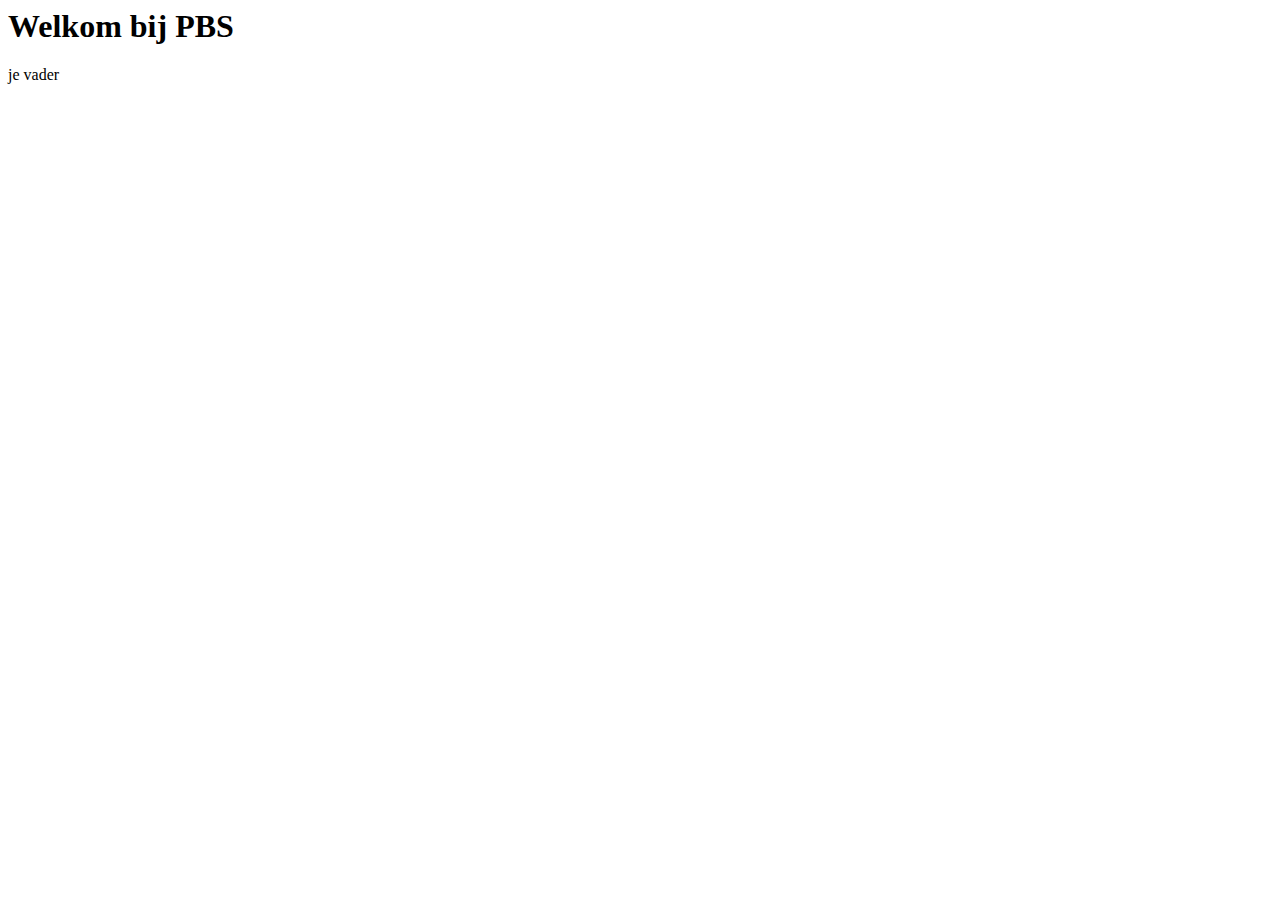
==== index.html @ 42656f53 "first commit" ====
<html lang="en">
<head>
    <meta charset="UTF-8">
    <meta name="viewport" content="width=device-width, initial-scale=1.0">
    <title>FBS</title>
</head>
<body>
    <header>
        <h1>Welkom bij PBS</h1>
    </header>
    <main>
        <section>
            <p>
                je vader
            </p>
        </section>
        <section>
            
        </section>
        <section>
            
        </section>
        <section>
            
        </section>
        <section>
            
        </section>
        <section>
            
        </section>
    </main>
</body>
</html>
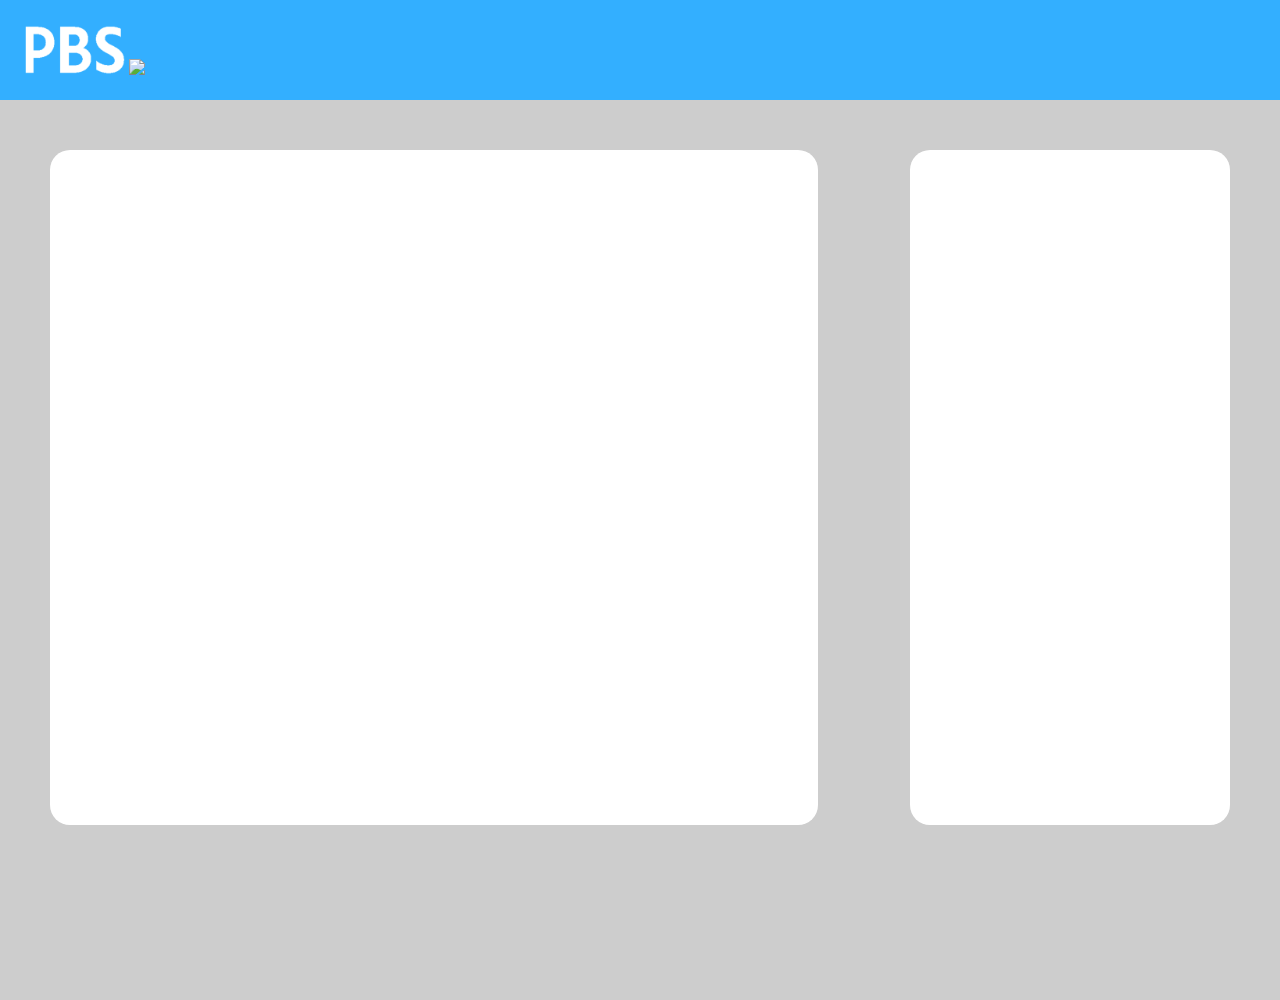
==== commit f663e777: "added some images like the logo, and added both fields for what will be the schedule and current inf" ====
--- a/index.html
+++ b/index.html
@@ -2,32 +2,24 @@
 <head>
     <meta charset="UTF-8">
     <meta name="viewport" content="width=device-width, initial-scale=1.0">
-    <title>FBS</title>
+    <link rel="stylesheet" type="text/css" href="style.css">
+    <title>PBS</title>
 </head>
 <body>
     <header>
-        <h1>Welkom bij PBS</h1>
+        <section class="header-blue">
+            <img src="images/pbs_share_og.fdd9430d1c12.png" class="header-logo">
+            <img src="images/avatar.png" class="avatar-icon">
+        </section>
     </header>
     <main>
-        <section>
-            <p>
-                je vader
-            </p>
-        </section>
-        <section>
-            
-        </section>
-        <section>
-            
-        </section>
-        <section>
-            
-        </section>
-        <section>
-            
-        </section>
-        <section>
-            
+        <section class="section-background">
+            <div class="schedule-div">
+
+            </div>
+            <aside class="aside-schedule-div">
+
+            </aside>
         </section>
     </main>
 </body>
--- a/style.css
+++ b/style.css
@@ -0,0 +1,51 @@
+body {
+    margin: 0;
+    background-color: #cdcdcd;
+}
+
+.section-background {
+    height: 100%
+}
+
+.schedule-div {
+    margin: auto;
+    margin-left: 50px;
+    margin-right: auto;
+    margin-top: 50px;
+    float: left;
+    height: 75%;
+    width: 60%;
+    border-radius: 20px;
+
+
+    background-color: white;
+    
+}
+
+.aside-schedule-div {
+    margin: auto;
+    margin-top: 50px;
+    margin-right: 50px;
+    float: right;
+    height: 75%;
+    width: 25%;
+    border-radius: 20px;
+
+    background-color: white;
+}
+
+.header-blue {
+    background-color: #33AFFF;    
+    height: 100px;
+}
+
+.header-logo {
+    height: 50px;
+    width: auto;
+    margin-top: 25px;
+    margin-left: 25px;
+}
+
+.avatar-logo {
+    float: right;
+}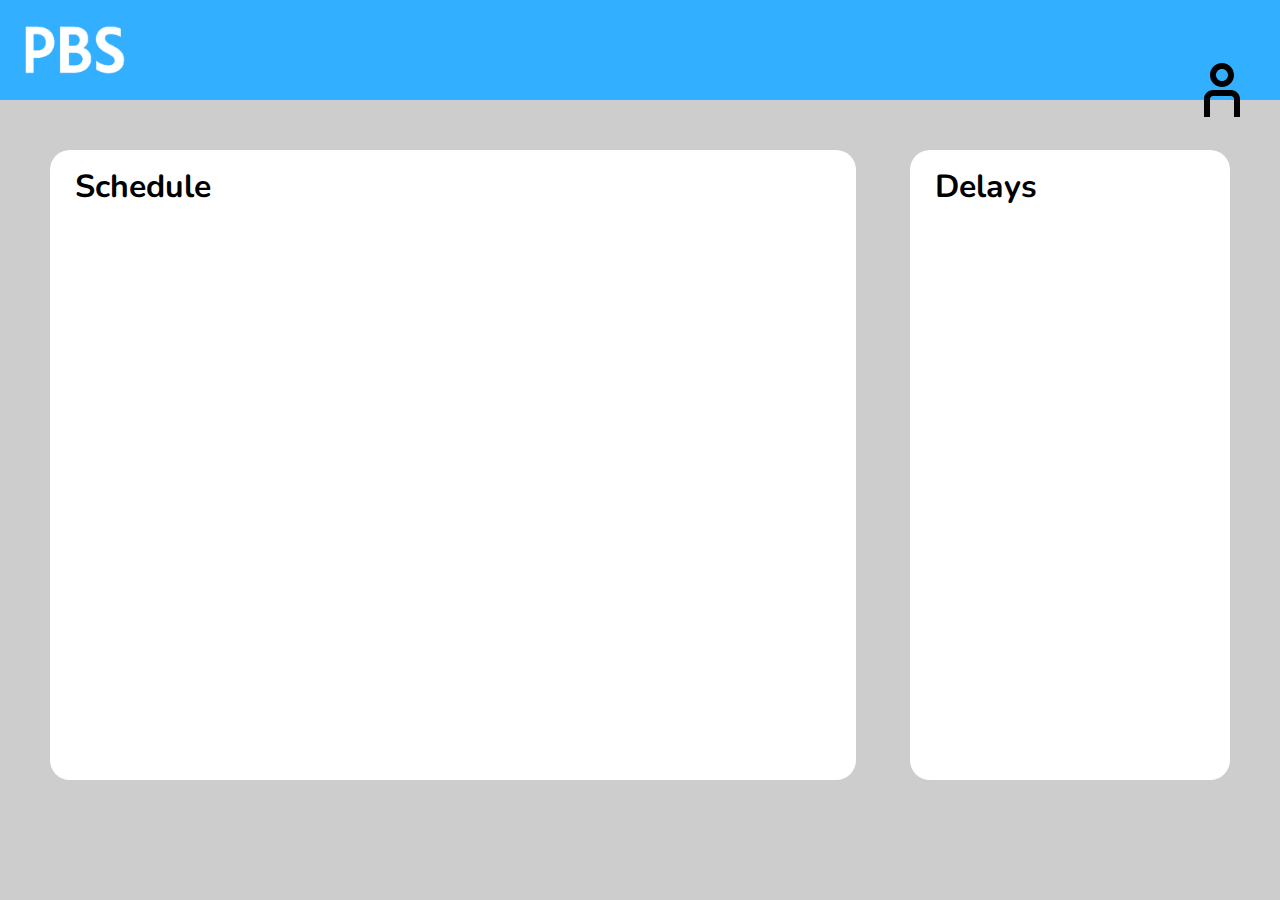
==== commit dab8fa5b: "added dropdown menu for user button, still needs fixing." ====
--- a/index.html
+++ b/index.html
@@ -1,24 +1,39 @@
+<!DOCTYPE html>
 <html lang="en">
 <head>
     <meta charset="UTF-8">
     <meta name="viewport" content="width=device-width, initial-scale=1.0">
     <link rel="stylesheet" type="text/css" href="style.css">
+    <link rel="icon" type="image/x-icon" href="images/favicon.ico">
+    <script src="index.js"></script>
     <title>PBS</title>
 </head>
 <body>
     <header>
         <section class="header-blue">
             <img src="images/pbs_share_og.fdd9430d1c12.png" class="header-logo">
-            <img src="images/avatar.png" class="avatar-icon">
+            <div class="dropdown">
+                <button class="user-button" onclick="dropDownMenu()">
+                    <div id="profileDropdown" class="dropdown-content">
+                        <a href="#">Link 1</a>
+                        <a href="#">Link 2</a>
+                        <a href="#">Link 3</a>
+                    </div>
+                </button>
+            </div>
         </section>
     </header>
     <main>
         <section class="section-background">
-            <div class="schedule-div">
-
+            <div id="schedule-div">
+                <p class="schedule-p">
+                    Schedule
+                </p>
             </div>
-            <aside class="aside-schedule-div">
-
+            <aside id="aside-schedule-div">
+                <p class="aside-p">
+                    Delays
+                </p>
             </aside>
         </section>
     </main>
--- a/style.css
+++ b/style.css
@@ -1,33 +1,36 @@
+@font-face {
+    font-family: 'Nunito';
+    src: url('fonts/Nunito-VariableFont_wght.ttf');
+}
+
 body {
     margin: 0;
     background-color: #cdcdcd;
 }
 
 .section-background {
-    height: 100%
+    height: 100%;
 }
 
-.schedule-div {
+#schedule-div {
     margin: auto;
     margin-left: 50px;
     margin-right: auto;
     margin-top: 50px;
     float: left;
-    height: 75%;
-    width: 60%;
+    height: 70vh;
+    width: 63%;
     border-radius: 20px;
 
-
     background-color: white;
-    
 }
 
-.aside-schedule-div {
+#aside-schedule-div {
     margin: auto;
     margin-top: 50px;
     margin-right: 50px;
     float: right;
-    height: 75%;
+    height: 70vh;
     width: 25%;
     border-radius: 20px;
 
@@ -46,6 +49,64 @@
     margin-left: 25px;
 }
 
-.avatar-logo {
-    float: right;
+#Avatar\ Icon {
+    height: 75px;
+}
+
+.schedule-p {
+    margin-left: 25px;
+    margin-top: 15px;
+
+    font-family: 'Nunito';
+    font-size: xx-large;
+    font-weight: bold;
+}
+
+.aside-p {
+    margin-left: 25px;
+    margin-top: 15px;
+
+    font-family: 'Nunito';
+    font-size: xx-large;
+    font-weight: bold;
+}
+
+.user-button {
+    background-image: url(images/user.svg);
+    background-color: transparent;
+    border: none;
+    padding: 5px;
+    margin-bottom: 10vh;
+    cursor:pointer;
+    height: 25px;
+    width: 30px;
+    scale: 300%;
+}
+
+.dropdown {
+    position: relative;
+    display: inline-block;
+    margin-left: 95vw;
+}
+
+.dropdown-content {
+    display: none;
+    position: absolute;
+    background-color: #e1e1e1;
+    z-index: 1;
+}
+
+.dropdown-content a {
+    color: black;
+    padding: 12px 16px;
+    text-decoration: none;
+    display: block;
+}
+
+.dropdown-content a:hover {
+    background-color: #ddd;
+}
+
+.show {
+    display: block;
 }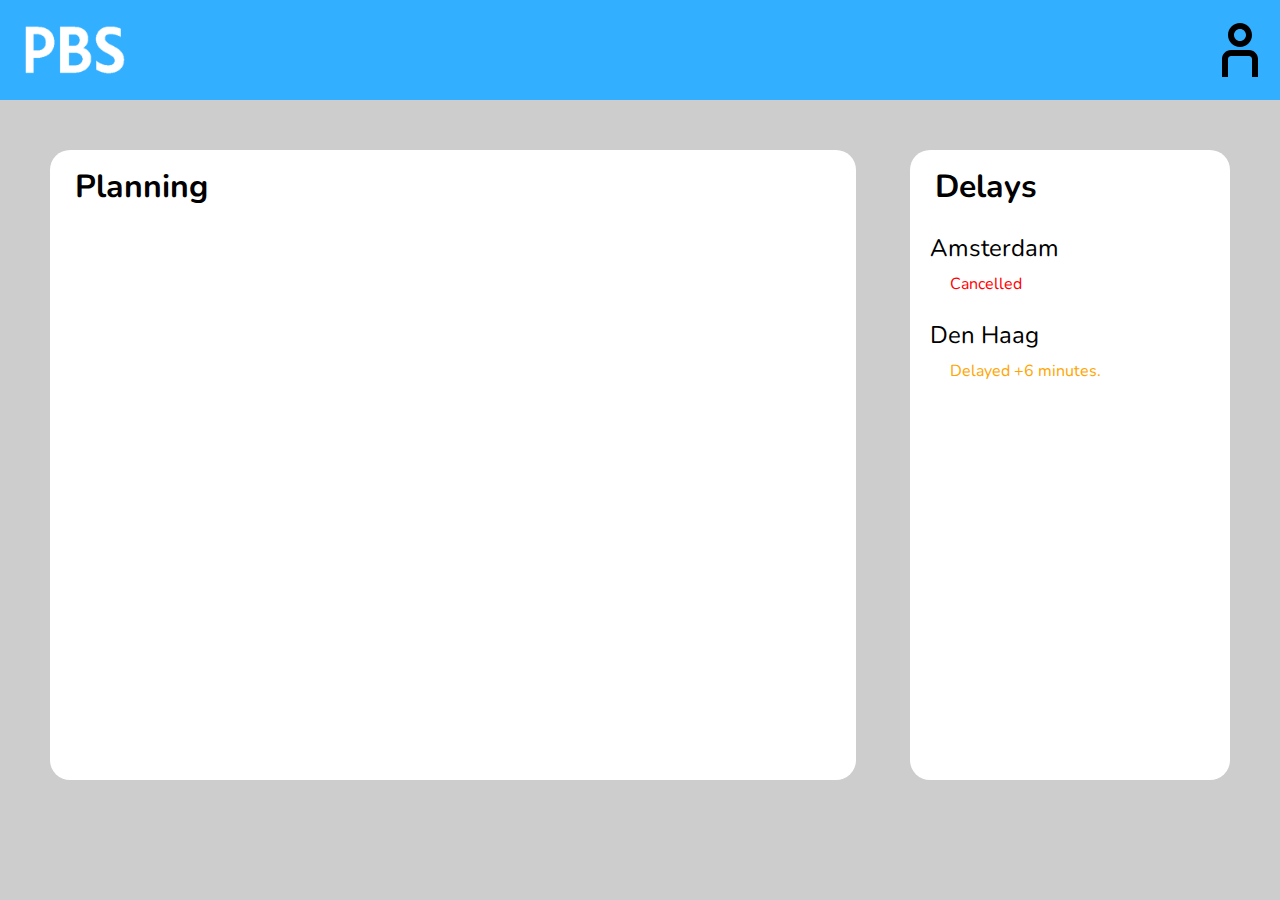
==== commit 2405fa73: "Added js functionality for the dropdown menu, fixed its css and added delay information" ====
--- a/index.html
+++ b/index.html
@@ -15,9 +15,9 @@
             <div class="dropdown">
                 <button class="user-button" onclick="dropDownMenu()">
                     <div id="profileDropdown" class="dropdown-content">
-                        <a href="#">Link 1</a>
-                        <a href="#">Link 2</a>
-                        <a href="#">Link 3</a>
+                        <a href="#">Profile</a>
+                        <a href="#">Routes</a>
+                        <a href="#">Settings</a>
                     </div>
                 </button>
             </div>
@@ -25,15 +25,29 @@
     </header>
     <main>
         <section class="section-background">
-            <div id="schedule-div">
-                <p class="schedule-p">
-                    Schedule
+            <div id="planning-div">
+                <p class="planning-p">
+                    Planning
                 </p>
             </div>
-            <aside id="aside-schedule-div">
+            <aside id="aside-planning-div">
                 <p class="aside-p">
                     Delays
                 </p>
+                <div class="delay-div">
+                    <p class="place-p">
+                        Amsterdam
+                        <p class="status-p">
+                            Cancelled
+                        </p>
+                    </p>
+                    <p class="place-p">
+                        Den Haag
+                        <p class="status-p">
+                            Delayed
+                        </p>
+                    </p>
+                </div>
             </aside>
         </section>
     </main>
--- a/style.css
+++ b/style.css
@@ -12,7 +12,7 @@
     height: 100%;
 }
 
-#schedule-div {
+#planning-div {
     margin: auto;
     margin-left: 50px;
     margin-right: auto;
@@ -25,7 +25,7 @@
     background-color: white;
 }
 
-#aside-schedule-div {
+#aside-planning-div {
     margin: auto;
     margin-top: 50px;
     margin-right: 50px;
@@ -53,7 +53,7 @@
     height: 75px;
 }
 
-.schedule-p {
+.planning-p {
     margin-left: 25px;
     margin-top: 15px;
 
@@ -65,28 +65,32 @@
 .aside-p {
     margin-left: 25px;
     margin-top: 15px;
+    margin-bottom: 0px;
 
-    font-family: 'Nunito';
     font-size: xx-large;
     font-weight: bold;
+}
+
+p, .aside-planning-div {
+    font-family: 'Nunito';
 }
 
 .user-button {
     background-image: url(images/user.svg);
     background-color: transparent;
     border: none;
-    padding: 5px;
-    margin-bottom: 10vh;
-    cursor:pointer;
+    cursor: pointer;
     height: 25px;
     width: 30px;
     scale: 300%;
+    margin-left: auto;
+    padding-right: 2.5vw;
+    margin-top: -2.5rem;
 }
 
 .dropdown {
     position: relative;
-    display: inline-block;
-    margin-left: 95vw;
+    display: flex;
 }
 
 .dropdown-content {
@@ -94,6 +98,9 @@
     position: absolute;
     background-color: #e1e1e1;
     z-index: 1;
+    margin-left: -4vw;
+    scale: 75%;
+    border-radius: 5px;
 }
 
 .dropdown-content a {
@@ -105,8 +112,25 @@
 
 .dropdown-content a:hover {
     background-color: #ddd;
+    border-radius: 5px;
 }
 
 .show {
     display: block;
+}
+
+.delay-div {
+    height: auto;
+}
+
+.place-p {
+    margin-left: 20px;
+    font-size: x-large;
+    margin-bottom: auto;
+}
+
+.status-p {
+    margin-left: 40px;
+    margin-top: 1vh;
+    margin-bottom: auto;
 }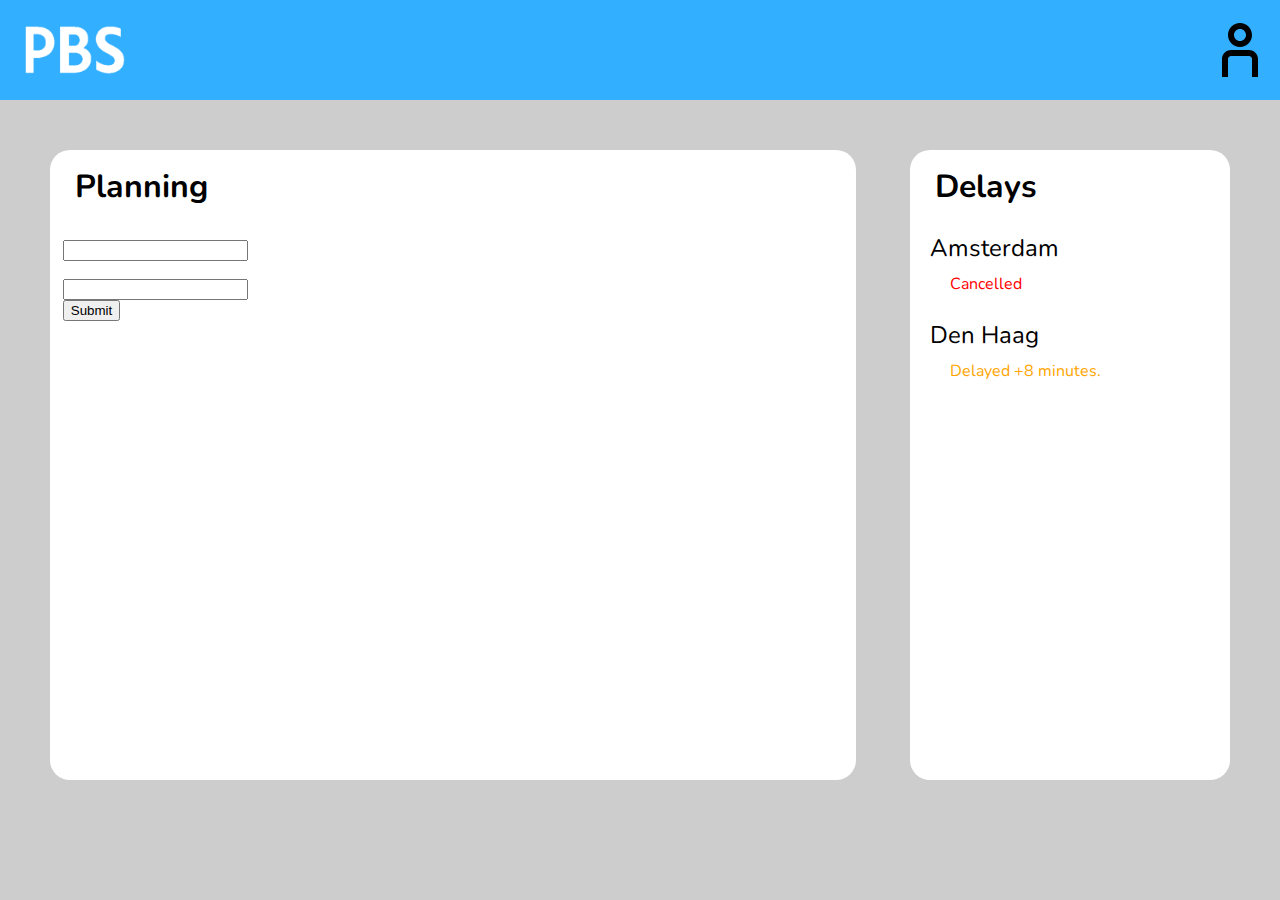
==== commit c23da19e: "Added form to the website for trip planning" ====
--- a/index.html
+++ b/index.html
@@ -29,6 +29,12 @@
                 <p class="planning-p">
                     Planning
                 </p>
+                <form id="planning-form">
+                    <input type="text" id="start" name="start"><br>
+                    <br>
+                    <input type="text" id="destination" name="destination"><br>
+                    <input type="submit">
+                </form>
             </div>
             <aside id="aside-planning-div">
                 <p class="aside-p">
--- a/style.css
+++ b/style.css
@@ -133,4 +133,8 @@
     margin-left: 40px;
     margin-top: 1vh;
     margin-bottom: auto;
+}
+
+#planning-form {
+    padding-left: 1vw;
 }